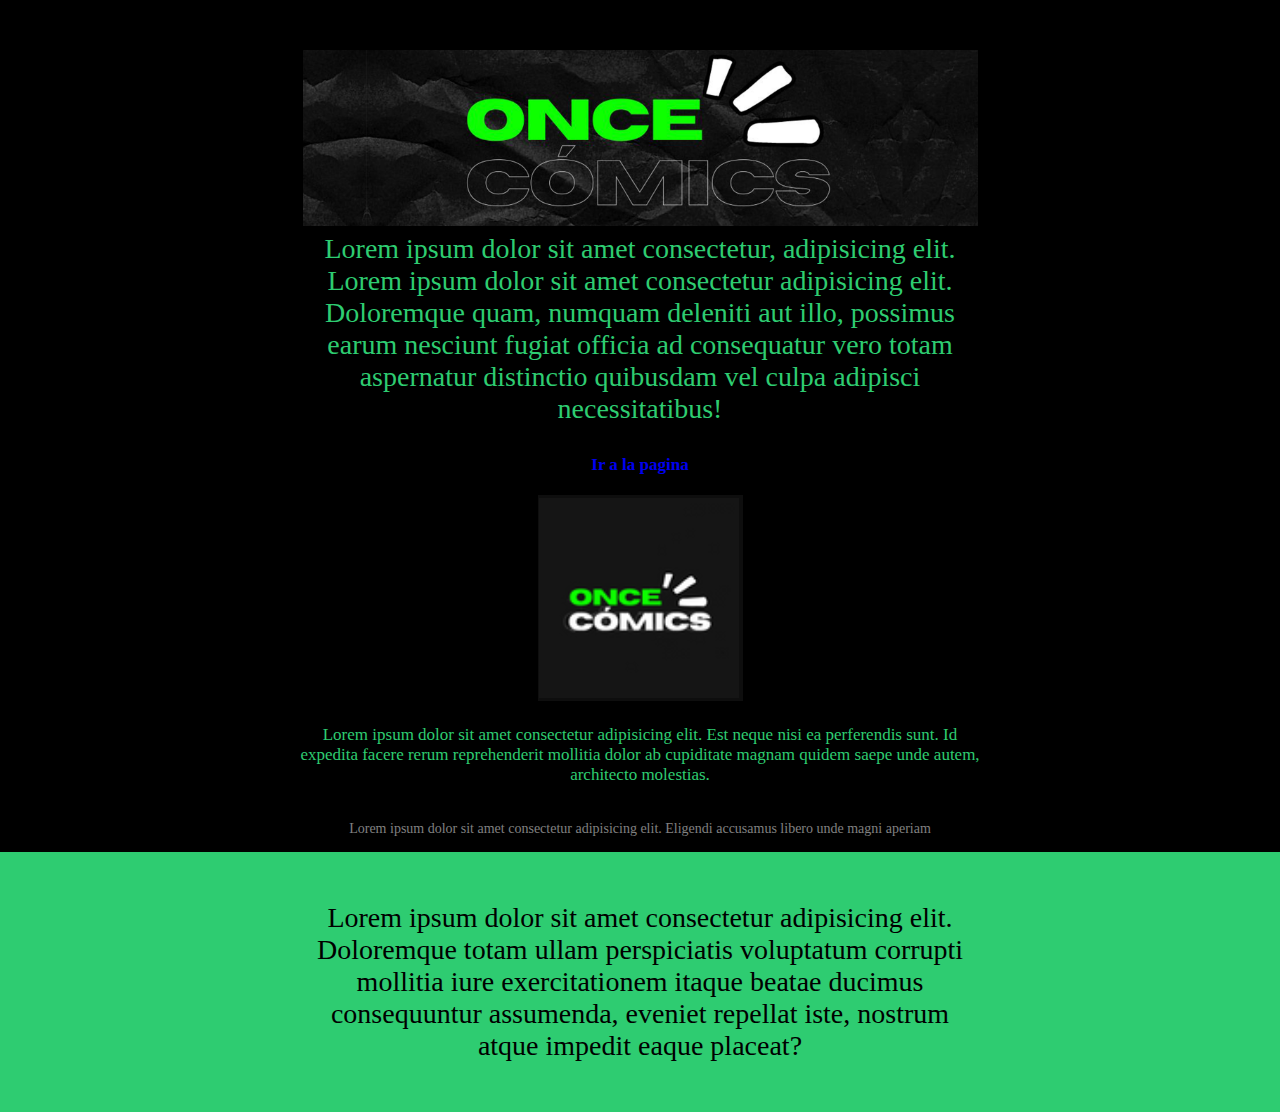
==== index.html @ 4d4a40a1 "paginaPrueba" ====
<!DOCTYPE html>
<html lang="en">
<head>
    <meta charset="UTF-8">
    <meta http-equiv="X-UA-Compatible" content="IE=edge">
    <meta name="viewport" content="width=device-width, initial-scale=1.0">
    <title>Document</title>
    <link rel="stylesheet" href="css/style.css">
</head>
<body>
    <!--Primera seccion-->
    <section class="seccion_dark alineacion_centro">
        <div class="contenedor espaciado">
            <p class="texto_destacado1">
                <img src="images/1-slide.png" alt="Logo1" width=675><br>
                Lorem ipsum dolor sit amet consectetur, adipisicing elit. Lorem ipsum dolor sit amet consectetur adipisicing elit. Doloremque quam, numquam deleniti aut illo, possimus earum nesciunt fugiat officia ad consequatur vero totam aspernatur distinctio quibusdam vel culpa adipisci necessitatibus!
            </p>
            <p>
                <a href="https://www.oncecomics.com.ar/" target="_blank" class="links links:hover"><b>Ir a la pagina</b></a>
            </p>
        </div>
        <div class="contenedor">
            <p>
                <img src="images/logo.PNG" alt="Logo2">
            </p>
            <p class="texto_destacado2">
                Lorem ipsum dolor sit amet consectetur adipisicing elit. Est neque nisi ea perferendis sunt. Id expedita facere rerum reprehenderit mollitia dolor ab cupiditate magnam quidem saepe unde autem, architecto molestias.
            </p>
            <p class="subdestacado">
                Lorem ipsum dolor sit amet consectetur adipisicing elit. Eligendi accusamus libero unde magni aperiam
            </p>
        </div>
    </section>
    <section class="seccion_green alineacion_centro">
        <div class="contenedor espaciado">
            <p class="texto_destacado1">
                Lorem ipsum dolor sit amet consectetur adipisicing elit. Doloremque totam ullam perspiciatis voluptatum corrupti mollitia iure exercitationem itaque beatae ducimus consequuntur assumenda, eveniet repellat iste, nostrum atque impedit eaque placeat?
            </p>

        </div>
    </section>
</body>
</html>
---- css/style.css ----
*{
    margin: 0;
    padding: 0;
}

.seccion_dark{
    color: #2ecc71;
    background-color: black;
}

.seccion_white{
    color:black;
    background-color: white;
}

.seccion_green{
    color:black;
    background-color: #2ecc71;
}

.contenedor{
    width: 736px;
    margin:auto;
}

.alineacion_centro{
    text-align: center;
}

.texto_destacado1{
    font-size: 28px;
    padding: 30px;
}

.texto_destacado2{
    font-size: 17px;
    padding: 20px;
}

.links{
    font-size: 17px;
    text-decoration: none;
    padding: 20px;
}

.links:hover{
    text-decoration: underline;
}

.subdestacado{
    font-size: 14px;
    line-height: 17px;
    color:grey;
    padding: 15px;
}

.espaciado{
    padding: 20px;
}
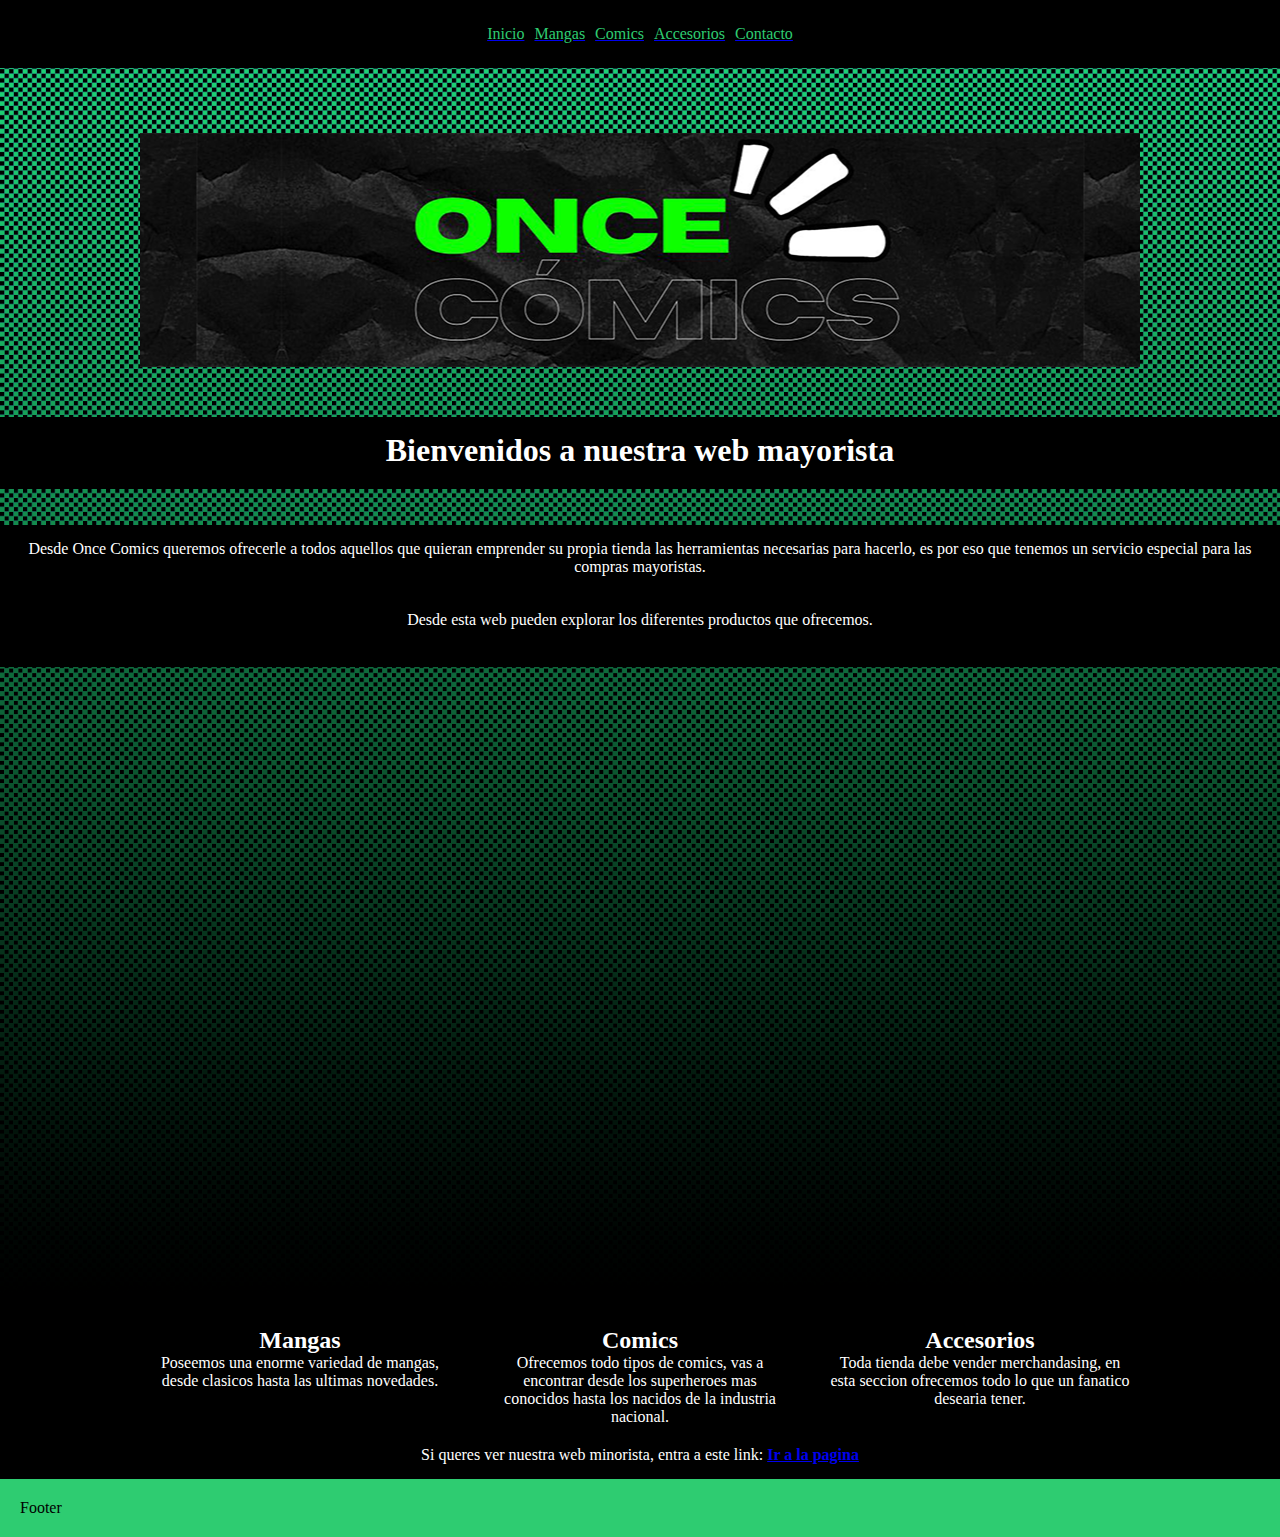
==== commit 4f6554f8: "eliminado paginas extra" ====
--- a/index.html
+++ b/index.html
@@ -4,40 +4,61 @@
     <meta charset="UTF-8">
     <meta http-equiv="X-UA-Compatible" content="IE=edge">
     <meta name="viewport" content="width=device-width, initial-scale=1.0">
-    <title>Document</title>
-    <link rel="stylesheet" href="css/style.css">
+    <title>PreEntrega</title>
+    <link rel="stylesheet" href="css/styleEntrega.css">
 </head>
-<body>
-    <!--Primera seccion-->
-    <section class="seccion_dark alineacion_centro">
-        <div class="contenedor espaciado">
-            <p class="texto_destacado1">
-                <img src="images/1-slide.png" alt="Logo1" width=675><br>
-                Lorem ipsum dolor sit amet consectetur, adipisicing elit. Lorem ipsum dolor sit amet consectetur adipisicing elit. Doloremque quam, numquam deleniti aut illo, possimus earum nesciunt fugiat officia ad consequatur vero totam aspernatur distinctio quibusdam vel culpa adipisci necessitatibus!
-            </p>
-            <p>
-                <a href="https://www.oncecomics.com.ar/" target="_blank" class="links links:hover"><b>Ir a la pagina</b></a>
-            </p>
+<body class="seccion_dark">
+    <header class="padre-flex">
+        <a href="index.html"><p class="colorTexto" style="margin: 5px">Inicio</p></a>
+        <a href="mangas.html"><p class="colorTexto" style="margin: 5px">Mangas</p></a>
+        <a href="comics.html"><p class="colorTexto" style="margin: 5px">Comics</p></a>
+        <a href="accesorios.html"><p class="colorTexto" style="margin: 5px">Accesorios</p></a>
+        <a href="contacto.html"><p class="colorTexto" style="margin: 5px">Contacto</p></a>
+    </header>
+    <div class="flexCentrar">
+        <div class="bannerLogo "></div>
+    </div>
+    <h1 class="cajaDestacadaPrueba centrarTexto">Bienvenidos a nuestra web mayorista</h1><br><br>
+    <p class="cajaDestacadaPrueba centrarTexto">
+       Desde Once Comics queremos ofrecerle a todos aquellos que quieran emprender su propia tienda 
+       las herramientas necesarias para hacerlo, es por eso que tenemos un servicio especial para 
+       las compras mayoristas.<br>
+    </p>
+    <p class="cajaDestacadaPrueba centrarTexto">
+        Desde esta web pueden explorar los diferentes productos que ofrecemos.<br><br>
+    </p>
+    <main class="padre-flex">
+        <div class="banner1">
+            <a class="aBanner links:hover" href="mangas.html"></a>
         </div>
-        <div class="contenedor">
-            <p>
-                <img src="images/logo.PNG" alt="Logo2">
-            </p>
-            <p class="texto_destacado2">
-                Lorem ipsum dolor sit amet consectetur adipisicing elit. Est neque nisi ea perferendis sunt. Id expedita facere rerum reprehenderit mollitia dolor ab cupiditate magnam quidem saepe unde autem, architecto molestias.
-            </p>
-            <p class="subdestacado">
-                Lorem ipsum dolor sit amet consectetur adipisicing elit. Eligendi accusamus libero unde magni aperiam
-            </p>
+        <div class="banner2">
+            <a class="aBanner links:hover" href="comics.html"></a>
         </div>
-    </section>
-    <section class="seccion_green alineacion_centro">
-        <div class="contenedor espaciado">
-            <p class="texto_destacado1">
-                Lorem ipsum dolor sit amet consectetur adipisicing elit. Doloremque totam ullam perspiciatis voluptatum corrupti mollitia iure exercitationem itaque beatae ducimus consequuntur assumenda, eveniet repellat iste, nostrum atque impedit eaque placeat?
-            </p>
-
+        <div class="banner3">
+            <a class="aBanner links:hover" href="accesorios.html"></a>
         </div>
-    </section>
+    </main>
+    <div class="flexCentrar">
+        <div class="bannerTexto">
+            <h2 class="centrarTexto">Mangas</h2>
+            <p class="centrarTexto">Poseemos una enorme variedad de mangas, desde clasicos hasta las ultimas novedades.     
+        </div>
+        <div class="bannerTexto">
+            <h2 class="centrarTexto">Comics</h2>
+            <p class="centrarTexto">Ofrecemos todo tipos de comics, vas a encontrar desde los superheroes mas conocidos 
+                hasta los nacidos de la industria nacional.
+                
+        </div>
+        <div class="bannerTexto">
+            <h2 class="centrarTexto">Accesorios</h2>
+            <p class="centrarTexto">Toda tienda debe vender merchandasing, en esta seccion ofrecemos todo lo que un fanatico
+                desearia tener.
+        </div>
+    </div>
+    <p class="centrarTexto">
+        Si queres ver nuestra web minorista, entra a este link: 
+        <a href="https://www.oncecomics.com.ar/" target="_blank" class="links links:hover"><b>Ir a la pagina</b></a>
+    </p>
+    <footer>Footer</footer>
 </body>
 </html>--- a/css/styleEntrega.css
+++ b/css/styleEntrega.css
@@ -0,0 +1,363 @@
+*{
+    margin:0;
+    padding:0;
+}
+
+.centrarTexto{
+    text-align: center;
+}
+
+.derechaTexto{
+    text-align: right;
+}
+
+.colorTexto{
+    color:#2ecc71;
+}
+
+p, h1, h2, h3{
+    color: white;
+    outline-color: black;
+}
+
+body{
+    width:auto;
+    max-width:auto;
+    margin-left: auto;
+    margin-right: auto;
+    overflow: auto;
+}
+
+main {
+    width:auto;
+    max-width:auto;
+    margin-left: auto;
+    margin-right: auto;
+    overflow: auto;
+}
+
+section {
+    width:auto;
+    max-width:auto;
+    margin-left: auto;
+    margin-right: auto;
+    overflow: auto;
+}
+
+header{
+    background-color: black;
+    padding: 20px;
+    margin-bottom: 15px;;
+}
+
+footer{
+    background-color:#2ecc71;
+    padding: 20px;
+    margin-top: 15px;
+    position:static;
+    bottom: 0;
+    width: auto;
+}
+
+.seccion_dark{
+    background-image:url("../images/fondo3.png");
+    background-color: black;
+    background-size:cover;
+}
+
+.flexCentrar{
+    display: flex;
+    flex-direction: row;
+    justify-items: center;
+    justify-content: center;
+}
+
+.padre-flex {
+    display: flex;
+    flex-direction: row;
+    flex-wrap: nowrap;
+    justify-content: center;
+}
+
+.banner1{
+    background-image:url("../images/Mangas_raw.png");
+    background-position: center;
+    background-repeat: no-repeat;
+    background-size: cover;
+    width: 300px;
+    height: 600px;
+    margin: 20px;
+}
+
+.banner2{
+    background-image:url("../images/comics_raww.png");
+    background-position: center;
+    background-repeat: no-repeat;
+    background-size: cover;
+    width: 300px;
+    height: 600px;
+    margin: 20px;
+}
+
+.banner3{
+    background-image:url("../images/accesorios_raw.png");
+    background-position: center;
+    background-repeat: no-repeat;
+    background-size: cover;
+    width: 300px;
+    height: 600px;
+    margin: 20px;
+}
+
+.bannerLogo{
+    background-image: url("../images/BannerLogo.png");
+    background-position: center;
+    width: 1000px;
+    height: 234px;
+    margin: 50px;
+}
+
+.bannerMarca1{
+    background-image:url("../images/ivrea.png");
+    background-position: center;
+    background-repeat: no-repeat;
+    background-size: cover;
+    width: 300px;
+    height: 300px;
+    margin: 20px;
+}
+
+.bannerMarca2{
+    background-image:url("../images/ovnipress.png");
+    background-position: center;
+    background-repeat: no-repeat;
+    background-size: cover;
+    width: 300px;
+    height: 300px;
+    margin: 20px;
+}
+
+.bannerMarca3{
+    background-image:url("../images/panini.png");
+    background-position: center;
+    background-repeat: no-repeat;
+    background-size: cover;
+    width: 300px;
+    height: 300px;
+    margin: 20px;
+}
+
+.bannerMarca4{
+    background-image:url("../images/barroeditora.png");
+    background-position: center;
+    background-repeat: no-repeat;
+    background-size: cover;
+    width: 300px;
+    height: 300px;
+    margin: 20px;
+}
+
+.bannerMarca5{
+    background-image:url("../images/hoteldelasideas.png");
+    background-position: center;
+    background-repeat: no-repeat;
+    background-size: cover;
+    width: 300px;
+    height: 300px;
+    margin: 20px;
+}
+
+.bannerMarca6{
+    background-image:url("../images/locorabia.png");
+    background-position: center;
+    background-repeat: no-repeat;
+    background-size: cover;
+    width: 300px;
+    height: 300px;
+    margin: 20px;
+}
+
+.bannerMarca7{
+    background-image:url("../images/Aaccesorios.png");
+    background-position: center;
+    background-repeat: no-repeat;
+    background-size: cover;
+    width: 300px;
+    height: 100px;
+    margin: 20px;
+}
+
+.bannerMarca8{
+    background-image:url("../images/Aclothing.png");
+    background-position: center;
+    background-repeat: no-repeat;
+    background-size: cover;
+    width: 300px;
+    height: 100px;
+    margin: 20px;
+}
+
+.bannerMarca9{
+    background-image:url("../images/Afiguras.png");
+    background-position: center;
+    background-repeat: no-repeat;
+    background-size: cover;
+    width: 300px;
+    height: 100px;
+    margin: 20px;
+}
+
+.bannerImagenManga1{
+    background-image: url("../images/bannerManga.png");
+    background-position: center;
+    background-repeat: no-repeat;
+    background-size: cover;
+    width: 1200px;
+    height: 300px;
+    margin: 20px;
+}
+
+.bannerImagenManga2{
+    background-image: url("../images/bannerManga2.png");
+    background-position: center;
+    background-repeat: no-repeat;
+    background-size: cover;
+    width: 1200px;
+    height: 300px;
+    margin: 20px;
+
+}.bannerImagenManga3{
+    background-image: url("../images/bannerManga3.png");
+    background-position: center;
+    background-repeat: no-repeat;
+    background-size: cover;
+    width: 1200px;
+    height: 300px;
+    margin: 20px;
+}
+
+.bannerImagenComic1{
+    background-image: url("../images/bannerComic1.png");
+    background-position: center;
+    background-repeat: no-repeat;
+    background-size: cover;
+    width: 1200px;
+    height: 300px;
+    margin: 20px;
+}
+
+.bannerImagenComic2{
+    background-image: url("../images/bannerComic2.png");
+    background-position: center;
+    background-repeat: no-repeat;
+    background-size: cover;
+    width: 1200px;
+    height: 300px;
+    margin: 20px;
+}
+
+.bannerImagenComic3{
+    background-image: url("../images/bannerComic3.png");
+    background-position: center;
+    background-repeat: no-repeat;
+    background-size: cover;
+    width: 1200px;
+    height: 300px;
+    margin: 20px;
+}
+
+.bannerImagenComic4{
+    background-image: url("../images/bannerComic4.png");
+    background-position: center;
+    background-repeat: no-repeat;
+    background-size: cover;
+    width: 1200px;
+    height: 300px;
+    margin: 20px;
+}
+
+.bannerImagenComic5{
+    background-image: url("../images/bannerComic5.png");
+    background-position: center;
+    background-repeat: no-repeat;
+    background-size: cover;
+    width: 1200px;
+    height: 300px;
+    margin: 20px;
+}
+
+.bannerImagenComic6{
+    background-image: url("../images/bannerComic6.png");
+    background-position: center;
+    background-repeat: no-repeat;
+    background-size: cover;
+    width: 1200px;
+    height: 300px;
+    margin: 20px;
+}
+
+.bannerImagenAccesorios1{
+    background-image: url("../images/bannerAccesorio1.png");
+    background-position: center;
+    background-repeat: no-repeat;
+    background-size: cover;
+    width: 300px;
+    height: 1200px;
+    margin: 20px; 
+}
+
+.bannerImagenAccesorios2{
+    background-image: url("../images/bannerAccesorio2.png");
+    background-position: center;
+    background-repeat: no-repeat;
+    background-size: cover;
+    width: 300px;
+    height: 1200px;
+    margin: 20px; 
+}
+
+.bannerImagenAccesorios3{
+    background-image: url("../images/bannerAccesorio3.png");
+    background-position: center;
+    background-repeat: no-repeat;
+    background-size: cover;
+    width: 300px;
+    height: 1200px;
+    margin: 20px; 
+}
+
+.bannerTexto{
+    width:300px;
+    height: auto;
+    margin: 20px;
+}
+
+.aBannerPrincipal{
+    display:block;
+    width: 1000px;
+    height: 234px;
+    margin: 50px;
+}
+
+.aBanner{
+    display:block;
+    width: 300px;
+    height: 600px;
+    margin: 20px;
+}
+
+.links:hover{
+    color: white;
+    box-shadow: inset 250px 0 0 0 #54b3d6;
+}
+
+.cajaDestacada{
+    background:black;
+    padding:15px 15px 20px 15px;
+    text-align: left;
+}
+
+.cajaDestacadaPrueba{
+    background:black;
+    padding:15px 15px 20px 15px;
+}
